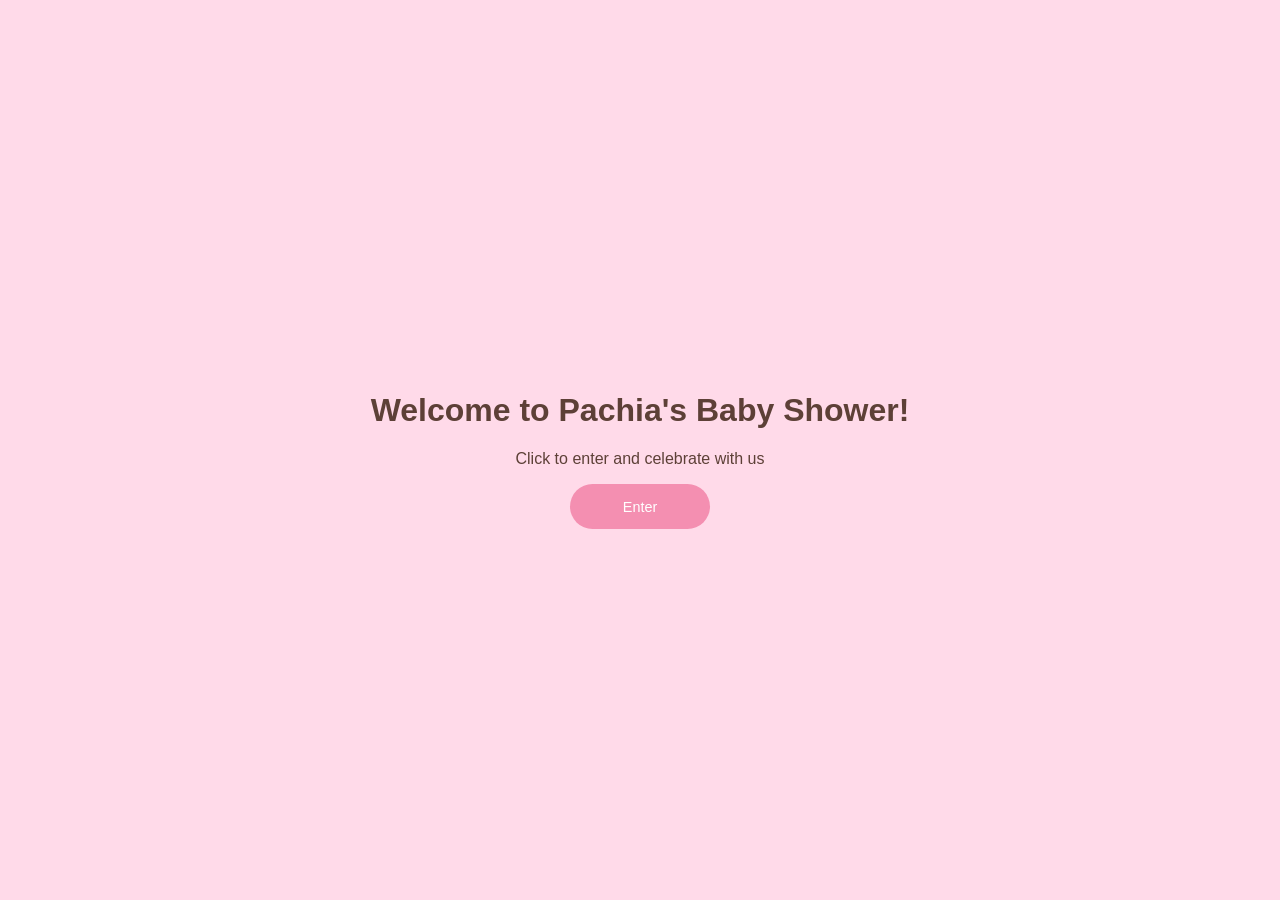
==== index.html @ f9d86db9 "Moved Files" ====
<!DOCTYPE html>
<html lang="en">
<head>
    <meta charset="UTF-8">
    <meta name="viewport" content="width=device-width, initial-scale=1.0">
    <title>Pachia's Baby Shower 2026</title>
    <link rel="stylesheet" href="style.css">
</head>
<body>

<div id="welcomeOverlay" class="welcome-screen">
    <div class="left-panel"></div>
    <div class="right-panel"></div>
    <div class="welcome-content">
        <h1>Welcome to Pachia's Baby Shower!</h1>
        <p>Click to enter and celebrate with us</p>
        <button class="pink-btn" onclick="startEverything()">Enter</button>
    </div>
</div>


    <audio id="bgMusic">
        <source src="I Always (Instrumental).mp3" type="audio/mpeg">
    </audio>

    <div id="randomSheep" class="jumping-sheep">
        <img src="sheep1.png" alt="Jumping Sheep" class="sheep-icon">
    </div>

    <header>
        <h1>Pachia's Baby Shower 2026</h1>
        <p>Please join us to celebrate both Jee and Pachia's baby shower.</p>
    </header>

    <main class="container">
        <section class="card">
            <h2>About Our Little Sheep "Douachi Evelyn Vahchuama"</h2>
            <p>Our little girl is still baking in the oven. She'll be ready to come out approximately on April 18th-20th.</p>
            
            <div class="card-content">
                <img src="bread1.png" alt="Baking Bread" class="bread-img">
            </div>

<div class="button-group">
    <button class="pink-btn" onclick="openDetails(this)">Details</button>
    <button class="pink-btn" onclick="openRegistryNote(this)">Baby Registry</button>
</div>
        </section>

        <section class="sheep-grid">
            <img src="sheep1.png" alt="Sheep" class="sheep-icon">
            <img src="sheep1.png" alt="Sheep" class="sheep-icon">
            <img src="sheep1.png" alt="Sheep" class="sheep-icon">
        </section>
    </main>

    <div id="detailsModal" class="modal">
        <div class="modal-content">
            <h2>Baby Shower Details</h2>
            <p><strong>Date:</strong> March 21st 2026, Saturday</p>
            <p><strong>Location:</strong> <a href="https://maps.google.com/?q=314+E+5th+Ave+%23210+Owasso+OK+74055" target="_blank" class="map-link">314 E 5th Ave #210, Owasso, OK 74055</a></p>
            <img src="eventplace.png" alt="Event Place" class="event-img">
            <br><br>
            <button class="pink-btn" onclick="closeAllModals()">Close</button>
        </div>
    </div>

    <div id="registryModal" class="modal">
        <div class="modal-content">
            <h2>A Little Note</h2>
            <p>"Items are and will be appreciated, but there isn't a need to get it. You being there is already awesome!"</p>
            <div class="button-group">
                <button class="pink-btn" onclick="closeAllModals()">Close</button>
                <button class="pink-btn" onclick="goToRegistry()">Go to Registry</button>
            </div>
        </div>
    </div>

    <footer>
        <p>© 2026 JeeJuz</p>
    </footer>

    <script>
        // --- MUSIC LOGIC ---
const music = document.getElementById("bgMusic");

    function playMusic() {
        if (music && music.paused) {
            music.volume = 1.0;
            music.play().catch(err => console.log("Playback blocked"));
            
            music.ontimeupdate = function() {
                if (music.currentTime >= 27 && music.currentTime < 30) {
                    music.volume = Math.max(0, 1.0 - (music.currentTime - 27) / 3);
                }
                if (music.currentTime >= 30) { music.pause(); }
            };
        }
    }

    // 2. The Enter Button (Splits doors + Starts music)
    function startEverything() {
        document.getElementById("welcomeOverlay").classList.add('active');
        playMusic();
        setTimeout(() => {
            document.getElementById("welcomeOverlay").style.display = 'none';
        }, 1500);
    }

    // 3. Modal Controls (Now with music and note triggers)
    function openDetails(btn) {
        playMusic(); // Ensures music plays if they didn't hit enter
        if(typeof createNote === "function") createNote(btn); 
        document.getElementById("detailsModal").style.display = "block";
    }

    function openRegistryNote(btn) {
        playMusic();
        if(typeof createNote === "function") createNote(btn);
        document.getElementById("registryModal").style.display = "block";
    }

    function closeAllModals() {
        document.getElementById("detailsModal").style.display = "none";
        document.getElementById("registryModal").style.display = "none";
    }

    function goToRegistry() {
        window.open('https://my.babylist.com/baby-pachia-jee', '_blank');
        closeAllModals();
    }

    // Close on background click
    window.onclick = function(event) {
        if (event.target.classList.contains('modal')) closeAllModals();
    }

        // --- BACKGROUND SHEEP JUMPING ---
        const sheep = document.getElementById('randomSheep');
        function jumpRandomly() {
            const windowWidth = window.innerWidth - 150;
            const groundLevel = window.innerHeight - 180;
            const jumpHeight = 200;
            const randomX = Math.floor(Math.random() * windowWidth);

            sheep.style.left = randomX + 'px';
            sheep.style.top = (groundLevel - jumpHeight) + 'px';
            sheep.style.transform = `rotate(-15deg)`;

            setTimeout(() => {
                sheep.style.top = groundLevel + 'px';
                sheep.style.transform = `rotate(0deg)`;
            }, 750);

            setTimeout(jumpRandomly, Math.random() * 1000 + 2000);
        }
        jumpRandomly();

        // --- CLICK TO DROP MINI SHEEP ---
        window.addEventListener('click', function(e) {
            if (e.target.tagName === 'BUTTON' || e.target.closest('.modal-content')) return;
            
            const miniSheep = document.createElement('img');
            miniSheep.src = 'sheep1.png'; 
            miniSheep.className = 'mini-sheep';
            miniSheep.style.left = (e.pageX - 20) + 'px';
            miniSheep.style.top = (e.pageY - 20) + 'px';
            miniSheep.style.transform = `rotate(${Math.floor(Math.random() * 60) - 30}deg)`;
            document.body.appendChild(miniSheep);
            setTimeout(() => miniSheep.remove(), 2000);
        });

        // --- GLOBAL CLICK TO CLOSE MODALS ---
        window.onclick = function(event) {
            if (event.target.className === 'modal') {
                closeAllModals();
            }
        }
    </script>
</body>
</html>
---- style.css ----
/* ==========================================================================
   1. GENERAL STYLES & CURSORS
   ========================================================================== */
body {
    margin: 0;
    font-family: 'Segoe UI', Tahoma, Geneva, Verdana, sans-serif;
    background-color: #ffdae9; /* Soft Pink Background */
    color: #5d4037;
    display: flex;
    flex-direction: column;
    min-height: 100vh;
}

/* ==========================================================================
   2. LAYOUT COMPONENTS (Header, Container, Footer)
   ========================================================================== */
header {
    background-color: #f48fb1;
    color: white;
    text-align: center;
    padding: 2rem 1rem;
    box-shadow: 0 4px 6px rgba(0,0,0,0.1);
}

.container {
    flex: 1;
    padding: 20px;
    max-width: 800px;
    margin: 0 auto;
}

footer {
    text-align: center;
    padding: 1rem;
    font-size: 0.8rem;
    opacity: 0.7;
}

/* ==========================================================================
   3. CARD & CONTENT STYLING
   ========================================================================== */
.card {
    background: white;
    padding: 2rem;
    border-radius: 20px;
    text-align: center;
    box-shadow: 0 10px 20px rgba(0,0,0,0.05);
    margin-bottom: 20px;
}

.card-content {
    display: flex;
    flex-direction: column;
    align-items: center;
    gap: 20px;
    margin-top: 15px;
}

.bread-img, .event-img {
    max-width: 250px;
    width: 100%;
    border-radius: 15px;
}

/* ==========================================================================
   4. BUTTONS & INTERACTION
   ========================================================================== */
.button-group {
    display: flex;
    flex-direction: row;
    justify-content: center;
    gap: 15px;
    margin-top: 20px;
    flex-wrap: wrap;
}

.pink-btn {
    min-width: 140px; 
    height: 45px;
    padding: 0 20px;
    background-color: #f48fb1;
    color: white !important;
    border: none;
    border-radius: 50px;
    font-size: 0.9rem;
    font-family: inherit;
    transition: transform 0.2s, background-color 0.2s;
    display: inline-flex;
    align-items: center;
    justify-content: center;
    text-decoration: none;
}

.pink-btn:hover {
    transform: scale(1.05);
    background-color: #ec407a;
}

/* ==========================================================================
   5. MODAL STYLES
   ========================================================================== */
.modal {
    display: none; 
    position: fixed;
    left: 0;
    top: 0;
    width: 100%;
    height: 100%;
    background-color: rgba(0,0,0,0.6);
    z-index: 9999 !important;
    backdrop-filter: blur(8px);
}

.modal-content {
    background-color: white;
    margin: 10% auto;
    padding: 30px;
    border-radius: 20px;
    width: 85%;
    max-width: 500px;
    text-align: center;
    position: relative;
    box-shadow: 0 5px 15px rgba(0,0,0,0.3);
    animation: modalPop 0.3s ease-out;
}

.close-btn {
    position: absolute;
    right: 20px;
    top: 10px;
    font-size: 28px;
    font-weight: bold;
    color: #f48fb1;
}

.map-link {
    color: #f48fb1;
    font-weight: bold;
    text-decoration: underline;
}

.welcome-screen {
    position: fixed;
    top: 0;
    left: 0;
    width: 100%;
    height: 100%;
    z-index: 10000;
    display: flex;
    justify-content: center;
    align-items: center;
    overflow: hidden;
}

/* Both panels start meeting in the middle */
.left-panel, .right-panel {
    position: absolute;
    top: 0;
    width: 50%;
    height: 100%;
    background-color: #ffdae9; /* Matches your theme */
    transition: transform 1.2s cubic-bezier(0.7, 0, 0.3, 1);
    z-index: -1;
}

.left-panel { left: 0; }
.right-panel { right: 0; }

/* The text content in the center */
.welcome-content {
    text-align: center;
    transition: opacity 0.5s ease;
}

/* The Magic: When 'active' is added, panels slide away */
.welcome-screen.active .left-panel {
    transform: translateX(-100%);
}

.welcome-screen.active .right-panel {
    transform: translateX(100%);
}

.welcome-screen.active .welcome-content {
    opacity: 0;
    pointer-events: none;
}

/* ==========================================================================
   6. ANIMATIONS & EFFECTS
   ========================================================================== */

/* Main Jumping Sheep */
.jumping-sheep {
    position: fixed;
    z-index: 1000;
    pointer-events: none;
    transition: left 1.5s linear, top 0.75s cubic-bezier(0.17, 0.67, 0.83, 0.67);
}

/* Static Sheep Grid Swing */
.sheep-grid {
    display: flex;
    justify-content: center;
    align-items: center;
    gap: 30px;
    margin-top: 40px;
    flex-wrap: wrap;
}

.sheep-grid .sheep-icon {
    width: 200px;
    height: auto;
    display: inline-block;
    animation: sheepSwing 3s ease-in-out infinite;
    transform-origin: top center;
}

/* Floating Effects (Click & Music) */
.mini-sheep, .floating-note {
    position: absolute;
    pointer-events: none;
    z-index: 9999;
}

.mini-sheep {
    width: 40px;
    animation: floatUpAndOut 2s ease-out forwards;
}

.floating-note {
    font-size: 24px;
    color: #f48fb1;
    animation: floatUpAndOut 2s ease-out forwards;
}

/* Keyframe Definitions */
@keyframes modalPop {
    from { transform: scale(0.8); opacity: 0; }
    to { transform: scale(1); opacity: 1; }
}

@keyframes floatUpAndOut {
    0% { transform: translateY(0) scale(1); opacity: 1; }
    100% { transform: translateY(-150px) scale(1.5); opacity: 0; }
}

@keyframes sheepSwing {
    0%, 100% { transform: rotate(-10deg); }
    50% { transform: rotate(10deg); }
}

/* ==========================================================================
   7. MOBILE RESPONSIVENESS
   ========================================================================== */
@media (max-width: 600px) {
    header h1 { font-size: 1.5rem; }
    .modal-content { margin: 20% auto; width: 90%; }
    .sheep-icon { width: 120px; } /* Smaller sheep for mobile */
}
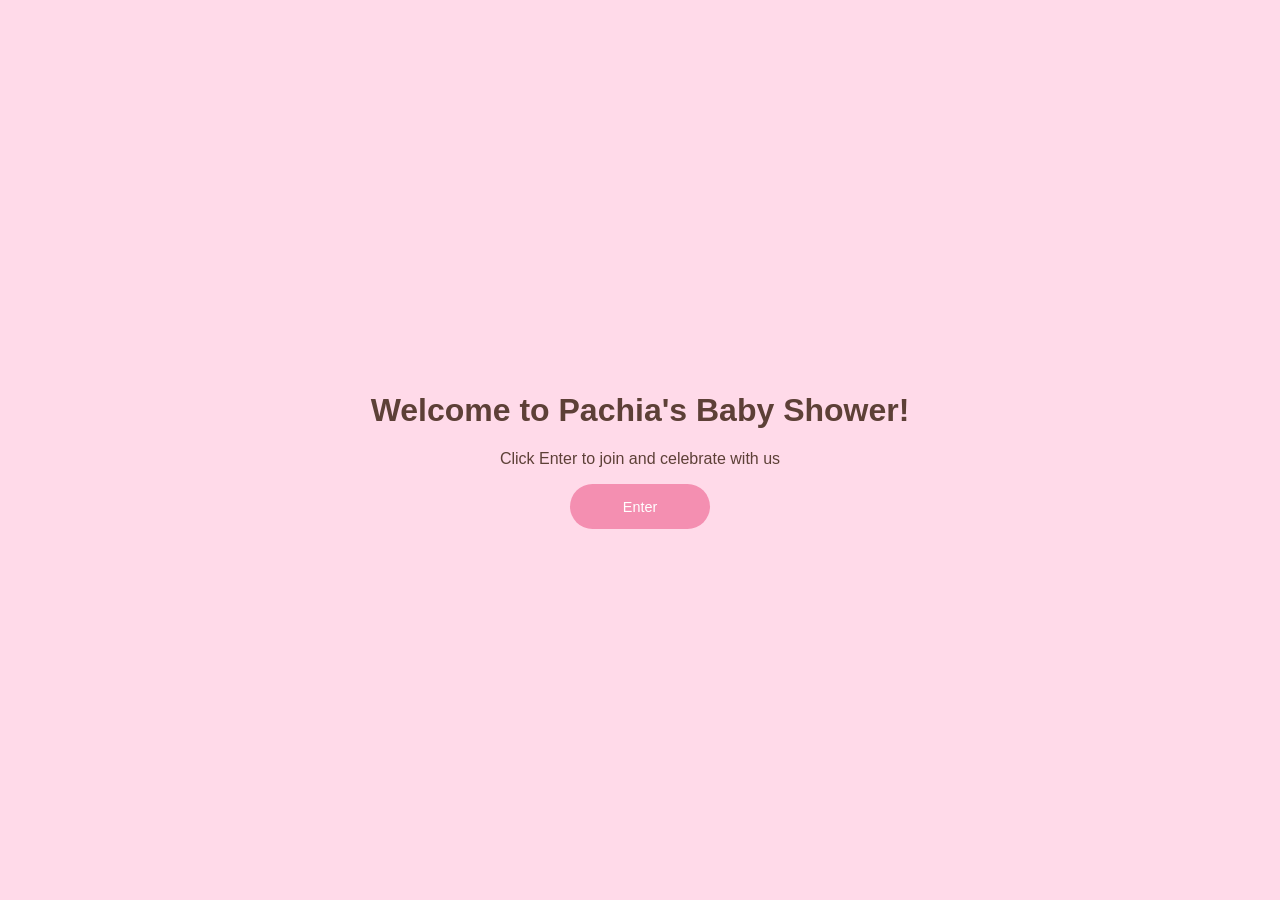
==== commit bd275b9c: "3 Files Added Baby image, Added some text and fixed some Mobile issues" ====
--- a/index.html
+++ b/index.html
@@ -13,7 +13,7 @@
     <div class="right-panel"></div>
     <div class="welcome-content">
         <h1>Welcome to Pachia's Baby Shower!</h1>
-        <p>Click to enter and celebrate with us</p>
+        <p>Click Enter to join and celebrate with us</p>
         <button class="pink-btn" onclick="startEverything()">Enter</button>
     </div>
 </div>
@@ -38,7 +38,7 @@
             <p>Our little girl is still baking in the oven. She'll be ready to come out approximately on April 18th-20th.</p>
             
             <div class="card-content">
-                <img src="bread1.png" alt="Baking Bread" class="bread-img">
+                <img src="Baby.png" alt="Baking Bread" class="bread-img">
             </div>
 
 <div class="button-group">
@@ -58,6 +58,9 @@
         <div class="modal-content">
             <h2>Baby Shower Details</h2>
             <p><strong>Date:</strong> March 21st 2026, Saturday</p>
+            <p><strong>Time:</strong> 1:00PM - 4:00PM</p>
+            <p><strong>Parking:</strong> The whole parking lot</p>
+
             <p><strong>Location:</strong> <a href="https://maps.google.com/?q=314+E+5th+Ave+%23210+Owasso+OK+74055" target="_blank" class="map-link">314 E 5th Ave #210, Owasso, OK 74055</a></p>
             <img src="eventplace.png" alt="Event Place" class="event-img">
             <br><br>
@@ -90,10 +93,10 @@
             music.play().catch(err => console.log("Playback blocked"));
             
             music.ontimeupdate = function() {
-                if (music.currentTime >= 27 && music.currentTime < 30) {
+                if (music.currentTime >= 55 && music.currentTime < 260) {
                     music.volume = Math.max(0, 1.0 - (music.currentTime - 27) / 3);
                 }
-                if (music.currentTime >= 30) { music.pause(); }
+                if (music.currentTime >= 260) { music.pause(); }
             };
         }
     }
--- a/style.css
+++ b/style.css
@@ -57,7 +57,7 @@
 }
 
 .bread-img, .event-img {
-    max-width: 250px;
+    max-width: 300px;
     width: 100%;
     border-radius: 15px;
 }
@@ -114,14 +114,33 @@
 .modal-content {
     background-color: white;
     margin: 10% auto;
-    padding: 30px;
+    padding: 20px; /* Reduced padding for more room */
     border-radius: 20px;
-    width: 85%;
+    width: 90%; /* Occupies more screen width on small devices */
     max-width: 500px;
     text-align: center;
     position: relative;
     box-shadow: 0 5px 15px rgba(0,0,0,0.3);
     animation: modalPop 0.3s ease-out;
+    box-sizing: border-box; /* IMPORTANT: Keeps padding inside the width */
+}
+
+/* Specific Mobile Fixes */
+@media (max-width: 600px) {
+    header h1 { font-size: 1.5rem; }
+    
+    .modal-content { 
+        margin: 15% auto; 
+        width: 95%; /* Almost full width on tiny screens */
+        padding: 15px; 
+    }
+
+    .event-img, .bread-img {
+        max-width: 100%; /* Ensures images never push the modal wider than the screen */
+        height: auto;
+    }
+
+    .sheep-icon { width: 100px; } 
 }
 
 .close-btn {
@@ -156,11 +175,12 @@
 .left-panel, .right-panel {
     position: absolute;
     top: 0;
-    width: 50%;
+    width: 50.5%; /* Change this from 50% to 50.5% */
     height: 100%;
-    background-color: #ffdae9; /* Matches your theme */
+    background-color: #ffdae9; 
     transition: transform 1.2s cubic-bezier(0.7, 0, 0.3, 1);
     z-index: -1;
+    border: none !important; /* Add this just to be safe */
 }
 
 .left-panel { left: 0; }
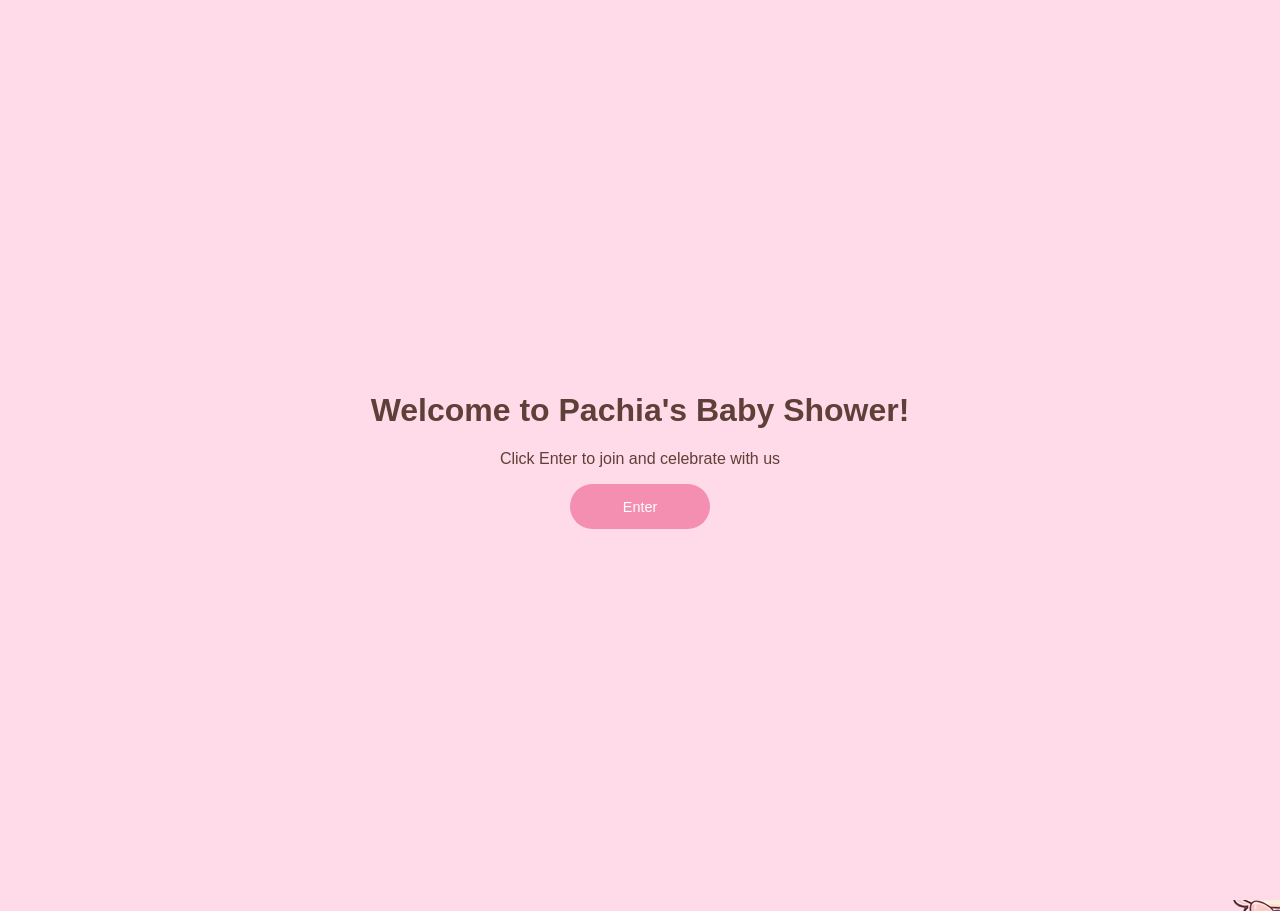
==== commit f3541899: "Clouds and Music Added Clouds and animation Added music, changed song, adjusted volume" ====
--- a/index.html
+++ b/index.html
@@ -20,7 +20,7 @@
 
 
     <audio id="bgMusic">
-        <source src="I Always (Instrumental).mp3" type="audio/mpeg">
+        <source src="Naruto OST 2 - Fooling Mode.mp3" type="audio/mpeg">
     </audio>
 
     <div id="randomSheep" class="jumping-sheep">
@@ -28,6 +28,11 @@
     </div>
 
     <header>
+        <img src="cloud.png" class="header-cloud h-cloud1">
+        <img src="cloud.png" class="header-cloud h-cloud2">
+        <img src="cloud.png" class="header-cloud h-cloud3">
+
+
         <h1>Pachia's Baby Shower 2026</h1>
         <p>Please join us to celebrate both Jee and Pachia's baby shower.</p>
     </header>
@@ -52,6 +57,14 @@
             <img src="sheep1.png" alt="Sheep" class="sheep-icon">
             <img src="sheep1.png" alt="Sheep" class="sheep-icon">
         </section>
+
+        <div class="cloud-container">
+    <img src="cloud.png" class="cloud-img cloud1">
+    <img src="cloud.png" class="cloud-img cloud2">
+    <img src="cloud.png" class="cloud-img cloud3">
+    <img src="cloud.png" class="cloud-img cloud4">
+    <img src="cloud.png" class="cloud-img cloud5">
+</div>
     </main>
 
     <div id="detailsModal" class="modal">
@@ -71,7 +84,7 @@
     <div id="registryModal" class="modal">
         <div class="modal-content">
             <h2>A Little Note</h2>
-            <p>"Items are and will be appreciated, but there isn't a need to get it. You being there is already awesome!"</p>
+            <p>Items are and will be appreciated, but there is no need to get it. You being there is already awesome!</p>
             <div class="button-group">
                 <button class="pink-btn" onclick="closeAllModals()">Close</button>
                 <button class="pink-btn" onclick="goToRegistry()">Go to Registry</button>
@@ -89,11 +102,11 @@
 
     function playMusic() {
         if (music && music.paused) {
-            music.volume = 1.0;
+            music.volume = 0.3;
             music.play().catch(err => console.log("Playback blocked"));
             
             music.ontimeupdate = function() {
-                if (music.currentTime >= 55 && music.currentTime < 260) {
+                if (music.currentTime >= 255 && music.currentTime < 260) {
                     music.volume = Math.max(0, 1.0 - (music.currentTime - 27) / 3);
                 }
                 if (music.currentTime >= 260) { music.pause(); }
--- a/style.css
+++ b/style.css
@@ -270,6 +270,112 @@
     50% { transform: rotate(10deg); }
 }
 
+/* Container holds them in the background */
+.cloud-container {
+    position: fixed;
+    top: 0;
+    left: 0;
+    width: 100%;
+    height: 100%;
+    overflow: hidden;
+    pointer-events: none;
+    z-index: -2;
+}
+
+/* Base style for all cloud images */
+.cloud-img {
+    position: absolute;
+    width: 200px; /* Adjust this to make clouds smaller or bigger */
+    height: auto;
+    opacity: 0.6;  /* Makes them slightly see-through and soft */
+    animation: drift linear infinite;
+}
+
+/* Individual positions and speeds */
+.cloud1 { 
+    top: 40%; 
+    animation-duration: 45s; 
+}
+.cloud2 { 
+    top: 25%; 
+    animation-duration: 70s; 
+    animation-delay: -15s; /* Starts part-way across the screen */
+}
+.cloud3 { 
+    top: 55%; 
+    animation-duration: 55s; 
+    animation-delay: -30s; 
+}
+.cloud4 { 
+    top: 35%; 
+    animation-duration: 55s; 
+    animation-delay: -20s; 
+}
+.cloud5 { 
+    top: 65%; 
+    animation-duration: 75s; 
+    animation-delay: -30s; 
+}
+/* The movement logic */
+@keyframes drift {
+    from { 
+        transform: translateX(-250px); /* Starts completely off-screen to the left */
+    }
+    to { 
+        transform: translateX(110vw); /* Ends completely off-screen to the right */
+    }
+}
+
+header {
+    background-color: #f48fb1;
+    color: white;
+    text-align: center;
+    padding: 2.5rem 1rem;
+    box-shadow: 0 4px 6px rgba(0,0,0,0.1);
+    position: relative; /* This keeps the clouds inside the header */
+    overflow: hidden;   /* This cuts off the clouds if they drift too far down */
+}
+
+/* Base style for header clouds */
+.header-cloud {
+    position: absolute;
+    width: 120px; /* Smaller size for the header */
+    height: auto;
+    opacity: 0.4;
+    z-index: 0;   /* Sits behind the text */
+    pointer-events: none;
+    animation: headerDrift linear infinite;
+}
+
+/* Ensure the text stays on top of the clouds */
+header h1, header p {
+    position: relative;
+    z-index: 1;
+}
+
+/* Individual cloud positions */
+.h-cloud1 {
+    top: 10%;
+    animation-duration: 20s;
+}
+
+.h-cloud2 {
+    bottom: 10%;
+    animation-duration: 25s;
+    animation-delay: -10s;
+}
+
+.h-cloud3 {
+    bottom: 40%;
+    animation-duration: 25s;
+    animation-delay: -5s;
+}
+/* Animation specifically for header width */
+@keyframes headerDrift {
+    from { transform: translateX(-1050px); }
+    to { transform: translateX(100vw); }
+}
+
 /* ==========================================================================
    7. MOBILE RESPONSIVENESS
    ========================================================================== */
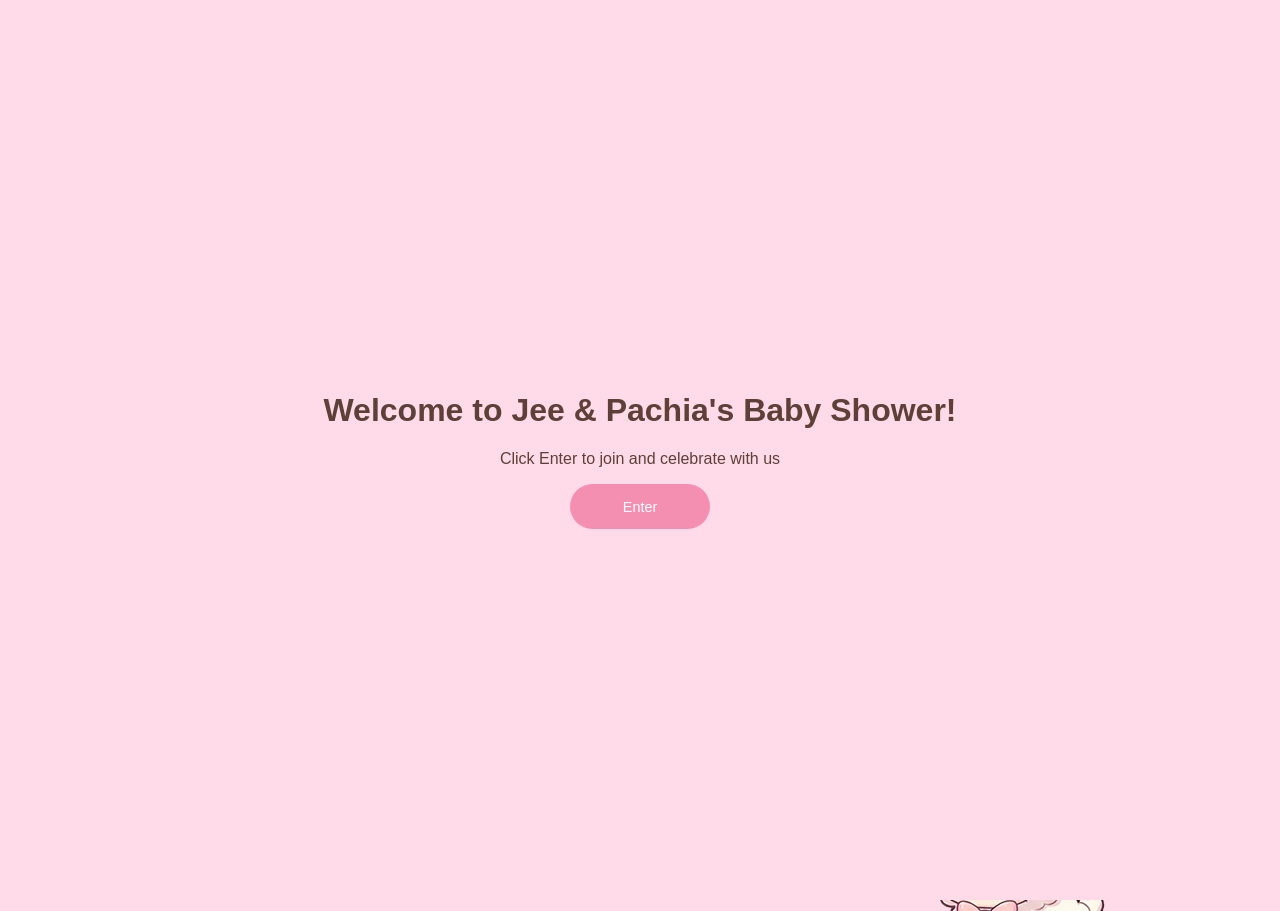
==== commit 50ebacc5: "Update index.html" ====
--- a/index.html
+++ b/index.html
@@ -3,7 +3,7 @@
 <head>
     <meta charset="UTF-8">
     <meta name="viewport" content="width=device-width, initial-scale=1.0">
-    <title>Pachia's Baby Shower 2026</title>
+    <title>Jee & Pachia's Baby Shower 2026</title>
     <link rel="stylesheet" href="style.css">
 </head>
 <body>
@@ -12,7 +12,7 @@
     <div class="left-panel"></div>
     <div class="right-panel"></div>
     <div class="welcome-content">
-        <h1>Welcome to Pachia's Baby Shower!</h1>
+        <h1>Welcome to Jee & Pachia's Baby Shower!</h1>
         <p>Click Enter to join and celebrate with us</p>
         <button class="pink-btn" onclick="startEverything()">Enter</button>
     </div>
@@ -33,14 +33,14 @@
         <img src="cloud.png" class="header-cloud h-cloud3">
 
 
-        <h1>Pachia's Baby Shower 2026</h1>
+        <h1>Jee & Pachia's Baby Shower 2026</h1>
         <p>Please join us to celebrate both Jee and Pachia's baby shower.</p>
     </header>
 
     <main class="container">
         <section class="card">
-            <h2>About Our Little Sheep "Douachi Evelyn Vahchuama"</h2>
-            <p>Our little girl is still baking in the oven. She'll be ready to come out approximately on April 18th-20th.</p>
+            <h2>When is little Douachi Evelyn Vahchuama popping out?</h2>
+            <p>She'll be ready to come out approximately on April 18th-20th 2026.</p>
             
             <div class="card-content">
                 <img src="Baby.png" alt="Baking Bread" class="bread-img">
@@ -71,7 +71,7 @@
         <div class="modal-content">
             <h2>Baby Shower Details</h2>
             <p><strong>Date:</strong> March 21st 2026, Saturday</p>
-            <p><strong>Time:</strong> 1:00PM - 4:00PM</p>
+            <p><strong>Time:</strong> 12:00PM - 3:00PM</p>
             <p><strong>Parking:</strong> The whole parking lot</p>
 
             <p><strong>Location:</strong> <a href="https://maps.google.com/?q=314+E+5th+Ave+%23210+Owasso+OK+74055" target="_blank" class="map-link">314 E 5th Ave #210, Owasso, OK 74055</a></p>
@@ -84,7 +84,7 @@
     <div id="registryModal" class="modal">
         <div class="modal-content">
             <h2>A Little Note</h2>
-            <p>Items are and will be appreciated, but there is no need to get it. You being there is already awesome!</p>
+            <p>Items are and will be appreciated, but there is no need to get it. You being there to celebrate is already enough!</p>
             <div class="button-group">
                 <button class="pink-btn" onclick="closeAllModals()">Close</button>
                 <button class="pink-btn" onclick="goToRegistry()">Go to Registry</button>
@@ -93,7 +93,7 @@
     </div>
 
     <footer>
-        <p>© 2026 JeeJuz</p>
+        <p>© 2026 | JeeJuz</p>
     </footer>
 
     <script>
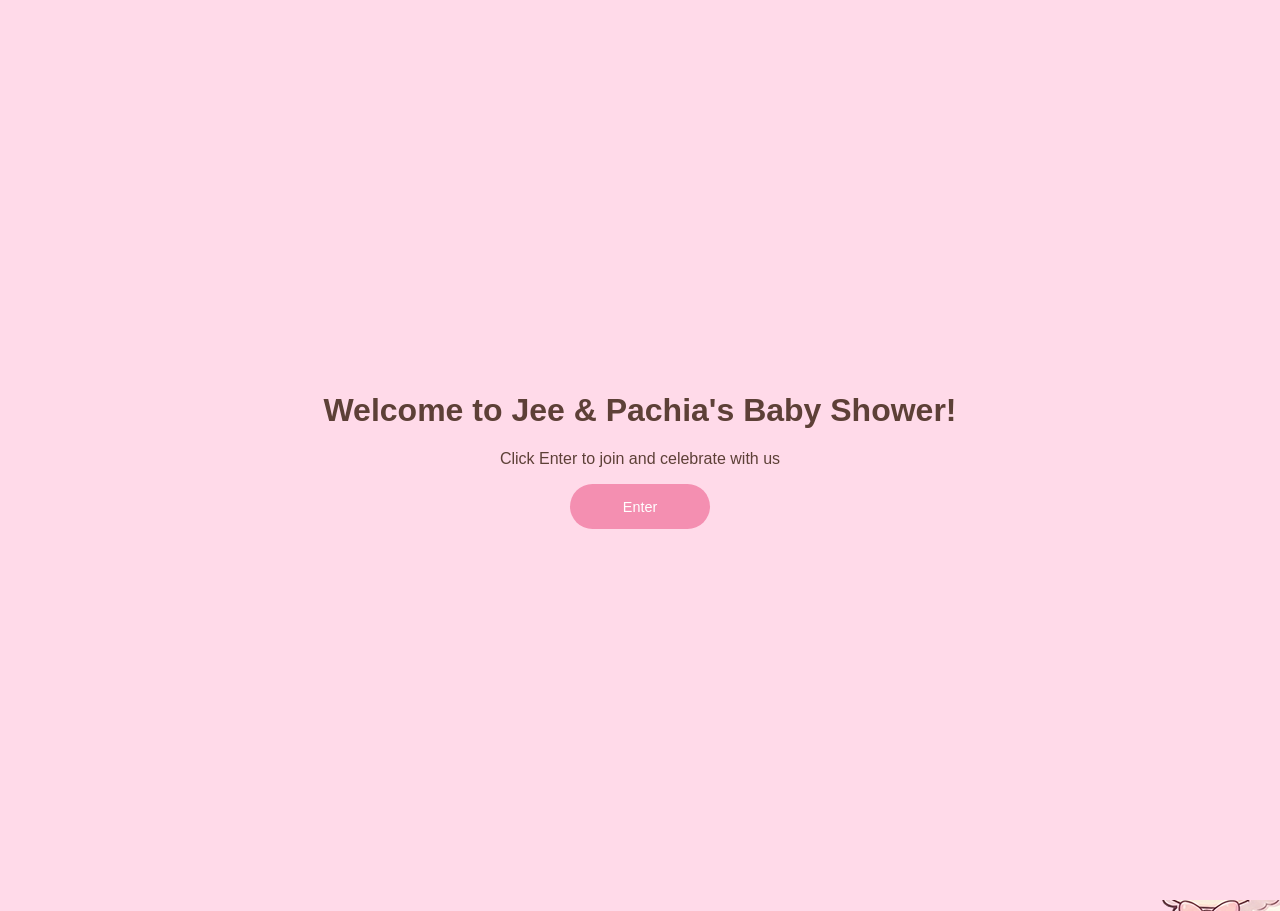
==== commit dd7080c6: "Update index.html" ====
--- a/index.html
+++ b/index.html
@@ -70,6 +70,7 @@
     <div id="detailsModal" class="modal">
         <div class="modal-content">
             <h2>Baby Shower Details</h2>
+            <p>No RSVP, if you can make it to the shower, that would be awesome. If not, no hard feelings, just come visit the little girl when she's out!</p>
             <p><strong>Date:</strong> March 21st 2026, Saturday</p>
             <p><strong>Time:</strong> 12:00PM - 3:00PM</p>
             <p><strong>Parking:</strong> The whole parking lot</p>
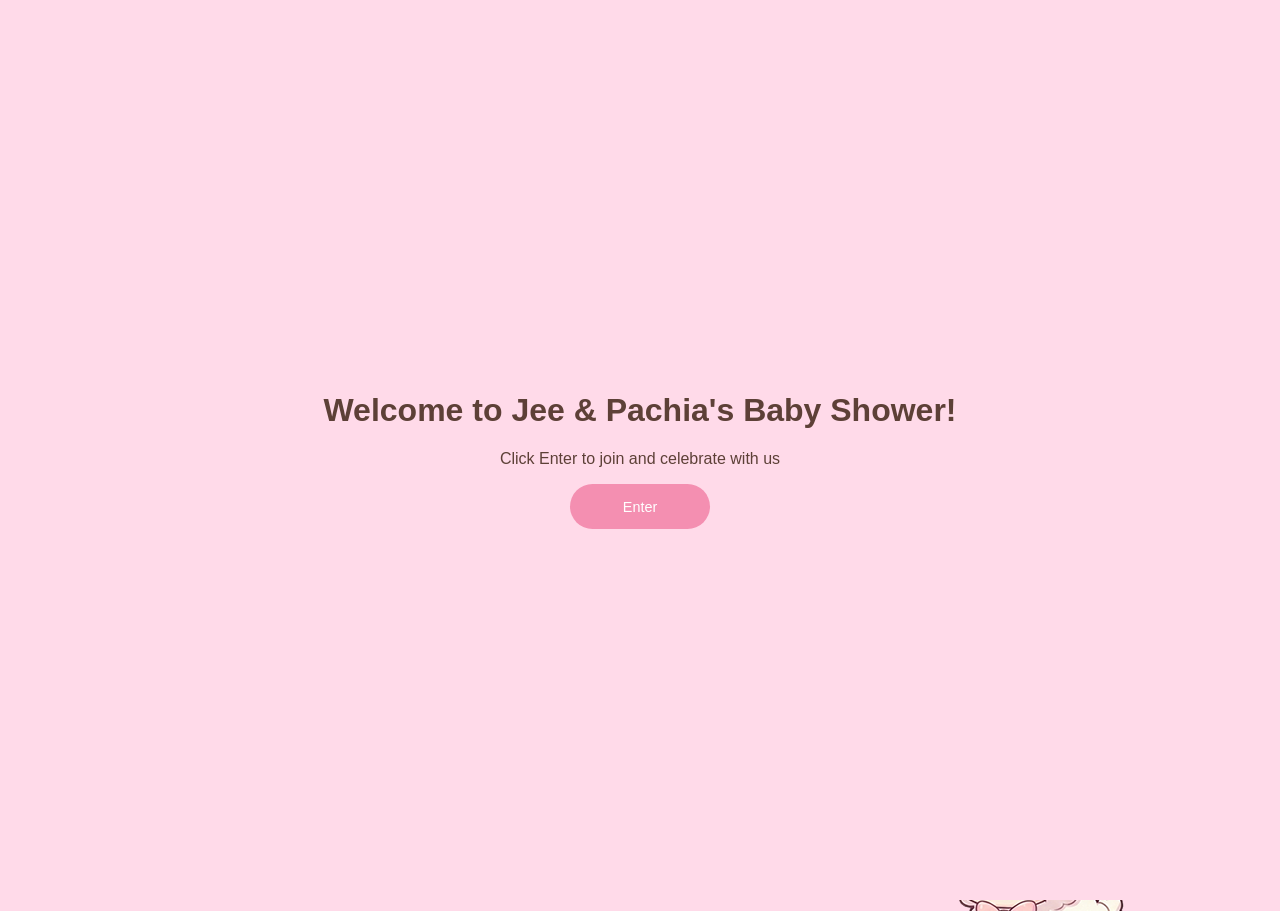
==== commit a5e22688: "Update index.html" ====
--- a/index.html
+++ b/index.html
@@ -49,6 +49,7 @@
 <div class="button-group">
     <button class="pink-btn" onclick="openDetails(this)">Details</button>
     <button class="pink-btn" onclick="openRegistryNote(this)">Baby Registry</button>
+    <button class="pink-btn" onclick="openRSVP(this)">RSVP</button>
 </div>
         </section>
 
@@ -70,7 +71,7 @@
     <div id="detailsModal" class="modal">
         <div class="modal-content">
             <h2>Baby Shower Details</h2>
-            <p>No RSVP, if you can make it to the shower, that would be awesome. If not, no hard feelings, just come visit the little girl when she's out!</p>
+            <p>Don't forget to RSVP if you are coming! Hope you see you there!</p>
             <p><strong>Date:</strong> March 21st 2026, Saturday</p>
             <p><strong>Time:</strong> 12:00PM - 3:00PM</p>
             <p><strong>Parking:</strong> The whole parking lot</p>
@@ -97,9 +98,9 @@
         <p>© 2026 | JeeJuz</p>
     </footer>
 
-    <script>
-        // --- MUSIC LOGIC ---
-const music = document.getElementById("bgMusic");
+<script>
+    // 1. --- MUSIC LOGIC ---
+    const music = document.getElementById("bgMusic");
 
     function playMusic() {
         if (music && music.paused) {
@@ -107,15 +108,19 @@
             music.play().catch(err => console.log("Playback blocked"));
             
             music.ontimeupdate = function() {
+                // Fades out at the 4 minute 15 second mark
                 if (music.currentTime >= 255 && music.currentTime < 260) {
-                    music.volume = Math.max(0, 1.0 - (music.currentTime - 27) / 3);
+                    music.volume = Math.max(0, 0.3 - (music.currentTime - 255) / 5);
                 }
-                if (music.currentTime >= 260) { music.pause(); }
+                if (music.currentTime >= 260) { 
+                    music.pause(); 
+                    music.currentTime = 0;
+                }
             };
         }
     }
 
-    // 2. The Enter Button (Splits doors + Starts music)
+    // 2. --- BUTTON & MODAL FUNCTIONS ---
     function startEverything() {
         document.getElementById("welcomeOverlay").classList.add('active');
         playMusic();
@@ -124,9 +129,8 @@
         }, 1500);
     }
 
-    // 3. Modal Controls (Now with music and note triggers)
     function openDetails(btn) {
-        playMusic(); // Ensures music plays if they didn't hit enter
+        playMusic();
         if(typeof createNote === "function") createNote(btn); 
         document.getElementById("detailsModal").style.display = "block";
     }
@@ -137,6 +141,17 @@
         document.getElementById("registryModal").style.display = "block";
     }
 
+    function openRSVP(btn) {
+        playMusic(); // Changed from startMusicLogic to playMusic
+        if(typeof createNote === "function") createNote(btn);
+
+        const rsvpLink = "https://docs.google.com/forms/d/e/1FAIpQLSfIaLtaVO8HdH7nDRaAhTSvLXDudTD9hkUcID0r45cpnDXZXw/viewform?usp=dialog";
+        
+        setTimeout(() => {
+            window.open(rsvpLink, '_blank');
+        }, 200);
+    }
+
     function closeAllModals() {
         document.getElementById("detailsModal").style.display = "none";
         document.getElementById("registryModal").style.display = "none";
@@ -147,52 +162,48 @@
         closeAllModals();
     }
 
-    // Close on background click
-    window.onclick = function(event) {
-        if (event.target.classList.contains('modal')) closeAllModals();
-    }
-
-        // --- BACKGROUND SHEEP JUMPING ---
-        const sheep = document.getElementById('randomSheep');
-        function jumpRandomly() {
-            const windowWidth = window.innerWidth - 150;
-            const groundLevel = window.innerHeight - 180;
-            const jumpHeight = 200;
-            const randomX = Math.floor(Math.random() * windowWidth);
-
-            sheep.style.left = randomX + 'px';
-            sheep.style.top = (groundLevel - jumpHeight) + 'px';
-            sheep.style.transform = `rotate(-15deg)`;
-
-            setTimeout(() => {
+    // 3. --- BACKGROUND SHEEP JUMPING ---
+    const sheep = document.getElementById('randomSheep');
+    function jumpRandomly() {
+        const windowWidth = window.innerWidth - 150;
+        const groundLevel = window.innerHeight - 180;
+        const jumpHeight = 200;
+        const randomX = Math.floor(Math.random() * windowWidth);
+
+        sheep.style.left = randomX + 'px';
+        sheep.style.top = (groundLevel - jumpHeight) + 'px';
+        sheep.style.transform = `rotate(-15deg)`;
+
+        setTimeout(() => {
+            if(sheep) {
                 sheep.style.top = groundLevel + 'px';
                 sheep.style.transform = `rotate(0deg)`;
-            }, 750);
-
-            setTimeout(jumpRandomly, Math.random() * 1000 + 2000);
+            }
+        }, 750);
+
+        setTimeout(jumpRandomly, Math.random() * 1000 + 2000);
+    }
+    jumpRandomly();
+
+    // 4. --- CLICK INTERACTIONS ---
+    window.onclick = function(event) {
+        // Close modals if background is clicked
+        if (event.target.classList.contains('modal')) {
+            closeAllModals();
         }
-        jumpRandomly();
-
-        // --- CLICK TO DROP MINI SHEEP ---
-        window.addEventListener('click', function(e) {
-            if (e.target.tagName === 'BUTTON' || e.target.closest('.modal-content')) return;
-            
-            const miniSheep = document.createElement('img');
-            miniSheep.src = 'sheep1.png'; 
-            miniSheep.className = 'mini-sheep';
-            miniSheep.style.left = (e.pageX - 20) + 'px';
-            miniSheep.style.top = (e.pageY - 20) + 'px';
-            miniSheep.style.transform = `rotate(${Math.floor(Math.random() * 60) - 30}deg)`;
-            document.body.appendChild(miniSheep);
-            setTimeout(() => miniSheep.remove(), 2000);
-        });
-
-        // --- GLOBAL CLICK TO CLOSE MODALS ---
-        window.onclick = function(event) {
-            if (event.target.className === 'modal') {
-                closeAllModals();
-            }
-        }
-    </script>
+
+        // Drop mini sheep logic
+        if (event.target.tagName === 'BUTTON' || event.target.closest('.modal-content')) return;
+        
+        const miniSheep = document.createElement('img');
+        miniSheep.src = 'sheep1.png'; 
+        miniSheep.className = 'mini-sheep';
+        miniSheep.style.left = (event.pageX - 20) + 'px';
+        miniSheep.style.top = (event.pageY - 20) + 'px';
+        miniSheep.style.transform = `rotate(${Math.floor(Math.random() * 60) - 30}deg)`;
+        document.body.appendChild(miniSheep);
+        setTimeout(() => miniSheep.remove(), 2000);
+    };
+</script>
 </body>
 </html>
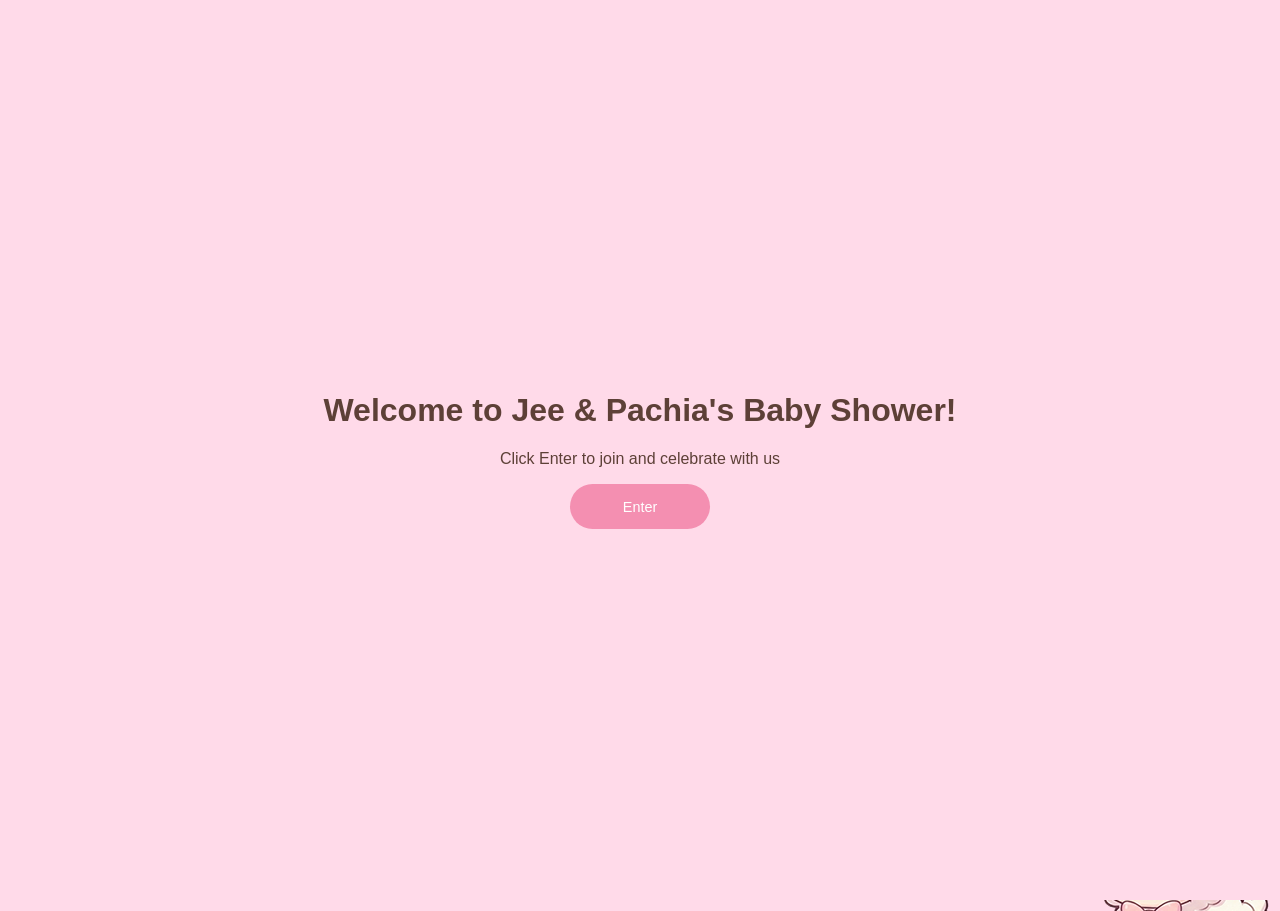
==== commit 3ca5e1c3: "Update index.html" ====
--- a/index.html
+++ b/index.html
@@ -71,7 +71,8 @@
     <div id="detailsModal" class="modal">
         <div class="modal-content">
             <h2>Baby Shower Details</h2>
-            <p>Don't forget to RSVP if you are coming! Hope you see you there!</p>
+            <p>Don't forget to RSVP by Feb 28th if you are coming! Hope you see you there!</p>
+            <p>There will be food, games, and a diaper raffle! -Don't forget to bring diapers for the raffle!</p>
             <p><strong>Date:</strong> March 21st 2026, Saturday</p>
             <p><strong>Time:</strong> 12:00PM - 3:00PM</p>
             <p><strong>Parking:</strong> The whole parking lot</p>
